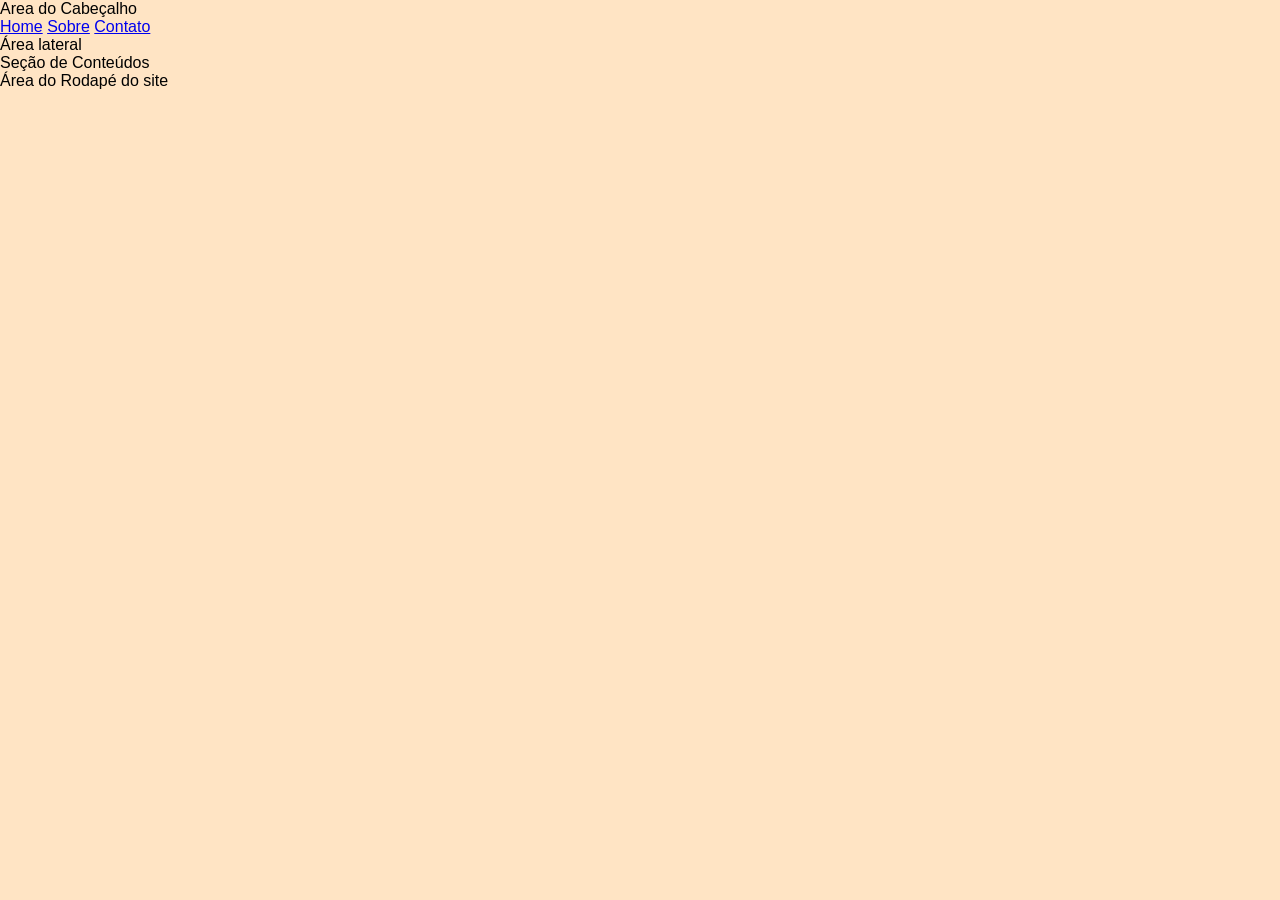
==== HTML-INTERMEDIARIO/index.html @ fa2190c0 "resumo das últimas aulas de HTML, formulário básico e intermediário, com css" ====
<!DOCTYPE html>
<html lang="pt-br">
<head>
    <meta charset="UTF-8">
    <meta name="viewport" content="width=device-width, initial-scale=1.0">
    <title>HTML Intermediário</title>
    <link rel="stylesheet" href="css/estilos.css">
</head>
<body>
    
    <!-- <div id="header">... </div>--> 
    
    <header> <!-- Tag Semantica de Cabecalho-->
        Area do Cabeçalho
    </header>
    <nav>
        <a href="#">Home</a>
        <a href="#">Sobre</a>
        <a href="#">Contato</a>
    </nav>

    <main> <!-- Tag Semantica para os Conteúdos da Página-->
       <aside>
        Área lateral
       </aside>
       <section>
        Seção de Conteúdos
       </section>
    </main>

    <footer>
        Área do Rodapé do site
    </footer>
</body>
</html>
---- HTML-INTERMEDIARIO/css/estilos.css ----
/* Reset da Página*/
*{
margin: 0;
padding: 0;
box-sizing: border-box;

}
body{
font-size: 16px;
font-family: 'Segoe UI', Tahoma, Geneva, Verdana, sans-serif;
height: 100dvh;
background-color: bisque;
}
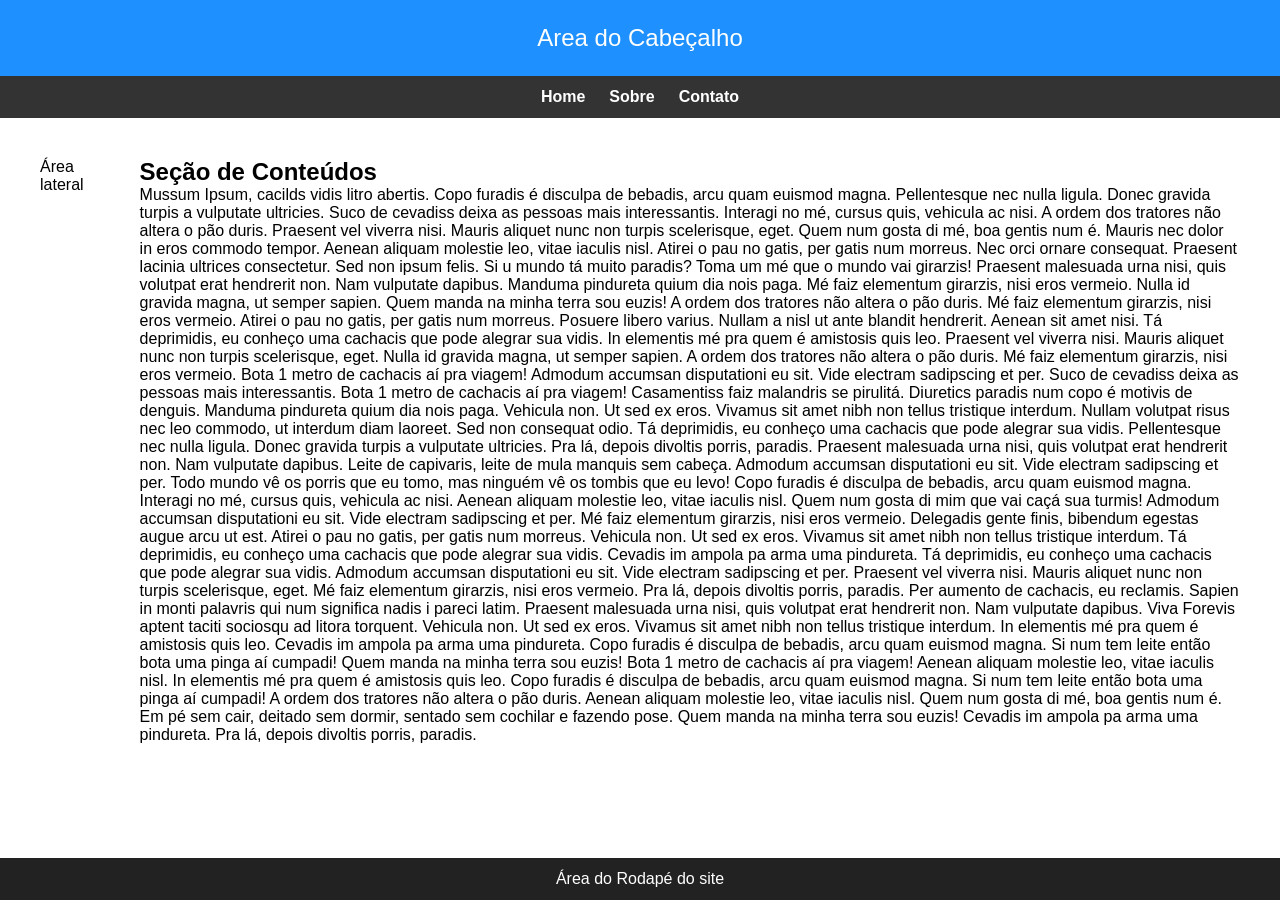
==== commit 353c3d5a: "Estrutura HTML, site básico, caixas de textos, colors, posições (css)" ====
--- a/HTML-INTERMEDIARIO/index.html
+++ b/HTML-INTERMEDIARIO/index.html
@@ -13,7 +13,7 @@
     <header> <!-- Tag Semantica de Cabecalho-->
         Area do Cabeçalho
     </header>
-    <nav>
+    <nav> <!-- -->
         <a href="#">Home</a>
         <a href="#">Sobre</a>
         <a href="#">Contato</a>
@@ -24,7 +24,50 @@
         Área lateral
        </aside>
        <section>
-        Seção de Conteúdos
+
+       <h1> Seção de Conteúdos </h1>
+<p>
+    Mussum Ipsum, cacilds vidis litro abertis.  Copo furadis é disculpa de bebadis, arcu quam euismod magna. Pellentesque nec nulla ligula. Donec gravida turpis a vulputate ultricies. Suco de cevadiss deixa as pessoas mais interessantis. Interagi no mé, cursus quis, vehicula ac nisi.
+
+A ordem dos tratores não altera o pão duris. Praesent vel viverra nisi. Mauris aliquet nunc non turpis scelerisque, eget. Quem num gosta di mé, boa gentis num é. Mauris nec dolor in eros commodo tempor. Aenean aliquam molestie leo, vitae iaculis nisl.
+
+Atirei o pau no gatis, per gatis num morreus. Nec orci ornare consequat. Praesent lacinia ultrices consectetur. Sed non ipsum felis. Si u mundo tá muito paradis? Toma um mé que o mundo vai girarzis! Praesent malesuada urna nisi, quis volutpat erat hendrerit non. Nam vulputate dapibus.
+
+Manduma pindureta quium dia nois paga. Mé faiz elementum girarzis, nisi eros vermeio. Nulla id gravida magna, ut semper sapien. Quem manda na minha terra sou euzis!
+
+A ordem dos tratores não altera o pão duris. Mé faiz elementum girarzis, nisi eros vermeio. Atirei o pau no gatis, per gatis num morreus. Posuere libero varius. Nullam a nisl ut ante blandit hendrerit. Aenean sit amet nisi.
+
+Tá deprimidis, eu conheço uma cachacis que pode alegrar sua vidis. In elementis mé pra quem é amistosis quis leo. Praesent vel viverra nisi. Mauris aliquet nunc non turpis scelerisque, eget. Nulla id gravida magna, ut semper sapien.
+
+A ordem dos tratores não altera o pão duris. Mé faiz elementum girarzis, nisi eros vermeio. Bota 1 metro de cachacis aí pra viagem! Admodum accumsan disputationi eu sit. Vide electram sadipscing et per.
+
+Suco de cevadiss deixa as pessoas mais interessantis. Bota 1 metro de cachacis aí pra viagem! Casamentiss faiz malandris se pirulitá. Diuretics paradis num copo é motivis de denguis.
+
+Manduma pindureta quium dia nois paga. Vehicula non. Ut sed ex eros. Vivamus sit amet nibh non tellus tristique interdum. Nullam volutpat risus nec leo commodo, ut interdum diam laoreet. Sed non consequat odio. Tá deprimidis, eu conheço uma cachacis que pode alegrar sua vidis.
+
+Pellentesque nec nulla ligula. Donec gravida turpis a vulputate ultricies. Pra lá, depois divoltis porris, paradis. Praesent malesuada urna nisi, quis volutpat erat hendrerit non. Nam vulputate dapibus. Leite de capivaris, leite de mula manquis sem cabeça.
+
+Admodum accumsan disputationi eu sit. Vide electram sadipscing et per. Todo mundo vê os porris que eu tomo, mas ninguém vê os tombis que eu levo! Copo furadis é disculpa de bebadis, arcu quam euismod magna. Interagi no mé, cursus quis, vehicula ac nisi.
+
+Aenean aliquam molestie leo, vitae iaculis nisl. Quem num gosta di mim que vai caçá sua turmis! Admodum accumsan disputationi eu sit. Vide electram sadipscing et per. Mé faiz elementum girarzis, nisi eros vermeio.
+
+Delegadis gente finis, bibendum egestas augue arcu ut est. Atirei o pau no gatis, per gatis num morreus. Vehicula non. Ut sed ex eros. Vivamus sit amet nibh non tellus tristique interdum. Tá deprimidis, eu conheço uma cachacis que pode alegrar sua vidis.
+
+Cevadis im ampola pa arma uma pindureta. Tá deprimidis, eu conheço uma cachacis que pode alegrar sua vidis. Admodum accumsan disputationi eu sit. Vide electram sadipscing et per. Praesent vel viverra nisi. Mauris aliquet nunc non turpis scelerisque, eget.
+
+Mé faiz elementum girarzis, nisi eros vermeio. Pra lá, depois divoltis porris, paradis. Per aumento de cachacis, eu reclamis. Sapien in monti palavris qui num significa nadis i pareci latim.
+
+Praesent malesuada urna nisi, quis volutpat erat hendrerit non. Nam vulputate dapibus. Viva Forevis aptent taciti sociosqu ad litora torquent. Vehicula non. Ut sed ex eros. Vivamus sit amet nibh non tellus tristique interdum. In elementis mé pra quem é amistosis quis leo.
+
+Cevadis im ampola pa arma uma pindureta. Copo furadis é disculpa de bebadis, arcu quam euismod magna. Si num tem leite então bota uma pinga aí cumpadi! Quem manda na minha terra sou euzis!
+
+Bota 1 metro de cachacis aí pra viagem! Aenean aliquam molestie leo, vitae iaculis nisl. In elementis mé pra quem é amistosis quis leo. Copo furadis é disculpa de bebadis, arcu quam euismod magna.
+
+Si num tem leite então bota uma pinga aí cumpadi! A ordem dos tratores não altera o pão duris. Aenean aliquam molestie leo, vitae iaculis nisl. Quem num gosta di mé, boa gentis num é.
+
+Em pé sem cair, deitado sem dormir, sentado sem cochilar e fazendo pose. Quem manda na minha terra sou euzis! Cevadis im ampola pa arma uma pindureta. Pra lá, depois divoltis porris, paradis.
+</p>
+
        </section>
     </main>
 
@@ -32,4 +75,5 @@
         Área do Rodapé do site
     </footer>
 </body>
-</html>+</html>
+
--- a/HTML-INTERMEDIARIO/css/estilos.css
+++ b/HTML-INTERMEDIARIO/css/estilos.css
@@ -1,13 +1,74 @@
 /* Reset da Página*/
-*{
-margin: 0;
-padding: 0;
-box-sizing: border-box;
+* {
+  margin: 0;
+  padding: 0;
+  box-sizing: border-box;
+}
+body {
+  font-size: 16px;
+  font-family: "Segoe UI", Tahoma, Geneva, Verdana, sans-serif;
+  height: 100dvh;
+}
+header /* cabeçalho(bloco) */ {
+  background-color: #1e90ff; /*Cor do fundo*/
+  color: white; /*cor da letra*/
+  padding: 24px;
+  text-align: center;
+  font-size: 24px;
+}
+/* MENU DE NAVEGAÇÃO */
 
+nav {
+  background-color: #333;
+  display: flex; /*Ajusta a posição e tenta encaixar nos espaços em branco*/
+  justify-content: center;
+  gap: 24px;
+  padding: 12px; /*Margem interna (menu)*/
+  position: sticky;
+  top: 0;
+  z-index: 1000; /*Indice*/
 }
-body{
-font-size: 16px;
-font-family: 'Segoe UI', Tahoma, Geneva, Verdana, sans-serif;
-height: 100dvh;
-background-color: bisque;
-}+
+nav a {
+  color: white;
+  text-decoration: none;
+  font-weight: bold; /* Fica em negrito */
+}
+
+nav a:hover {
+  /*Efeito quando passa o mouse*/
+  color: #1e90ff;
+  font-style: italic;
+  cursor: grab;
+}
+/* LAYOUT PRINCIPAL // LEIAUTE */
+main {
+  display: flex;
+  gap: 24px; /*espaçamento letras*/
+  padding: 24px;
+}
+
+/* LATERAL */
+aside {
+  width: 25%;
+  background-color: white;
+  padding: 16px;
+  border-radius: 8px;
+}
+
+/* CONTEÚDO */
+section {
+  background-color: white;
+  padding: 16px;
+  border-radius: 8px;
+}
+/* RODAPÉ */
+footer {
+  background-color: #222;
+  color: white;
+  text-align: center;
+  padding: 12px;
+  position: fixed; /*sua localidade*/
+  bottom: 0; /* localidade na folha*/
+  width: 100%;
+}
